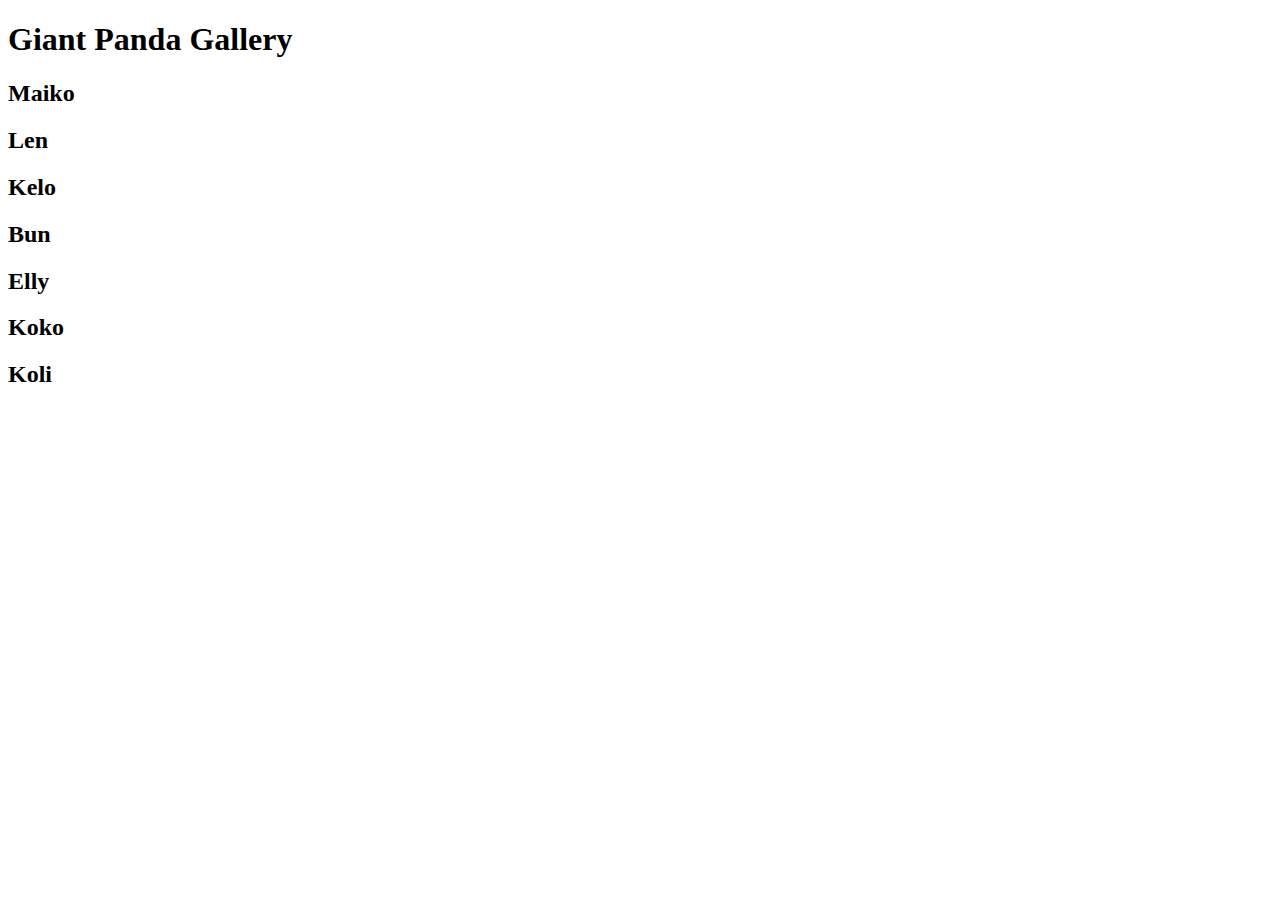
==== panda-photos.html @ 8c4537c4 "index and css" ====
<!DOCTYPE html>
<html lang="en">
<head>
    <meta charset="UTF-8">
    <meta name="viewport" content="width=device-width, initial-scale=1.0">
    <link rel="stylesheet" href="css/gallery.css">
    <title>Giant Panda Photo Gallery</title>
</head>
<body>

    <header>
        <h1>Giant Panda Gallery</h1>
    </header>
    <div class="container">
        <div>
          <div class="content">
            <h2>Maiko</h2>
          </div>
        </div>
        <div>
          <div class="content">
            <h2>Len</h2>
          </div>
        </div>
        <div>
          <div class="content">
            <h2>Kelo</h2>
          </div>
        </div>
        <div>
          <div class="content">
            <h2>Bun</h2>
          </div>
        </div>
        <div>
            <div class="content">
              <h2>Elly</h2>
            </div>
          </div>
          <div>
            <div class="content">
              <h2>Koko</h2>
            </div>
          </div>
          <div>
            <div class="content">
              <h2>Koli</h2>
            </div>
          </div>
      </div>
    
</body>
</html>
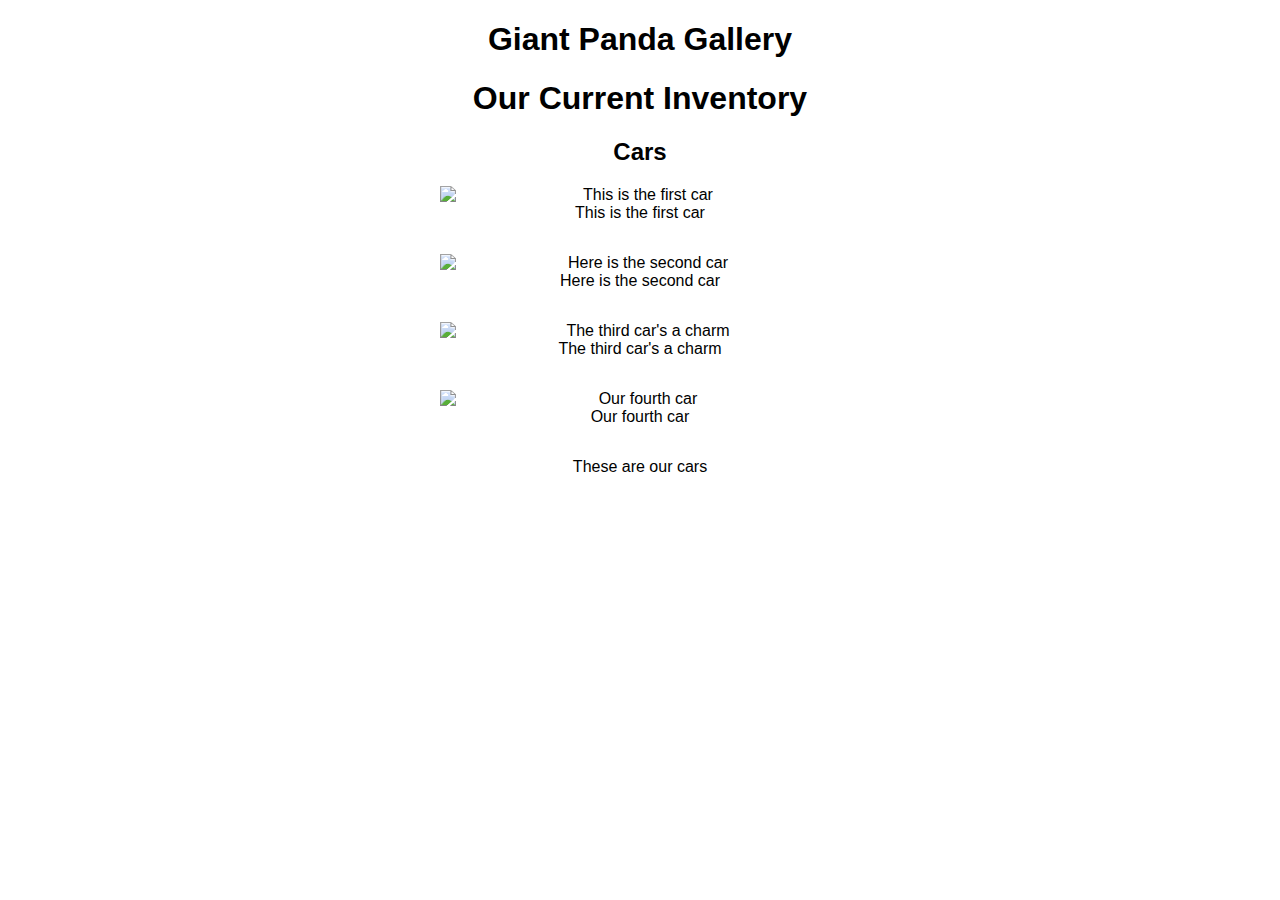
==== commit 1a9b12ba: "css and javascript" ====
--- a/panda-photos.html
+++ b/panda-photos.html
@@ -11,43 +11,25 @@
     <header>
         <h1>Giant Panda Gallery</h1>
     </header>
-    <div class="container">
-        <div>
-          <div class="content">
-            <h2>Maiko</h2>
-          </div>
-        </div>
-        <div>
-          <div class="content">
-            <h2>Len</h2>
-          </div>
-        </div>
-        <div>
-          <div class="content">
-            <h2>Kelo</h2>
-          </div>
-        </div>
-        <div>
-          <div class="content">
-            <h2>Bun</h2>
-          </div>
-        </div>
-        <div>
-            <div class="content">
-              <h2>Elly</h2>
-            </div>
-          </div>
-          <div>
-            <div class="content">
-              <h2>Koko</h2>
-            </div>
-          </div>
-          <div>
-            <div class="content">
-              <h2>Koli</h2>
-            </div>
-          </div>
-      </div>
-    
+    <h1>Our Current Inventory</h1>
+
+<section>
+  <h2>Cars</h2>
+
+  <div class="frame">
+    <img class="slide current" src="https://assets.codepen.io/2538893/car1.jpg" alt="This is the first car">
+    <img class="slide" src="https://assets.codepen.io/2538893/car2.jpg" alt="Here is the second car">
+    <img class="slide" src="https://assets.codepen.io/2538893/car3.jpg" alt="The third car's a charm">
+    <img class="slide" src="https://assets.codepen.io/2538893/car4.jpg" alt="Our fourth car">
+    <figcaption>These are our cars</figcaption>
+  </div>
+
+  <div class="controls hide">
+    <a href="#" class="back-btn">Back</a>
+    <a href="#" class="next-btn">Next</a>
+  </div>
+
+</section>
+<script src="java/j.js"></script>
 </body>
 </html>--- a/css/gallery.css
+++ b/css/gallery.css
@@ -0,0 +1,64 @@
+* {
+  box-sizing: border-box;
+}
+
+body {
+  text-align:center;
+  font-family: sans-serif;
+}
+
+section {
+  width: 400px;
+  margin: auto;
+}
+
+.frame {
+  position:relative;
+  width:400px;
+  height:300px;
+  margin: 1rem 0;
+}
+
+.slide {
+  display: block;
+  margin-bottom: 2rem;
+}
+
+/* unfortunately it's not possible to use the content property on img tags :(
+A work around would be to wrap the images in a div and add the ::after  content to the div */
+.slide::after {
+  content: attr(alt);
+  display:block;
+}
+
+.pos-abs {
+  position: absolute;
+  margin-bottom:0;
+  top:0;
+  left:0;
+}
+
+
+.hide {
+  opacity: 0;
+  transition: opacity .5s ease-in;
+}
+
+
+.current {
+  transition: opacity .5s ease-out;
+}
+
+.controls a {
+  padding: 1rem;
+} 
+
+.caption {
+  position:absolute;
+  bottom: 0;
+  z-index: 2;
+  background: hsla(90deg, 0%, 0%, .7);
+  width:100%;
+  padding:.7rem;
+  color: white;
+}